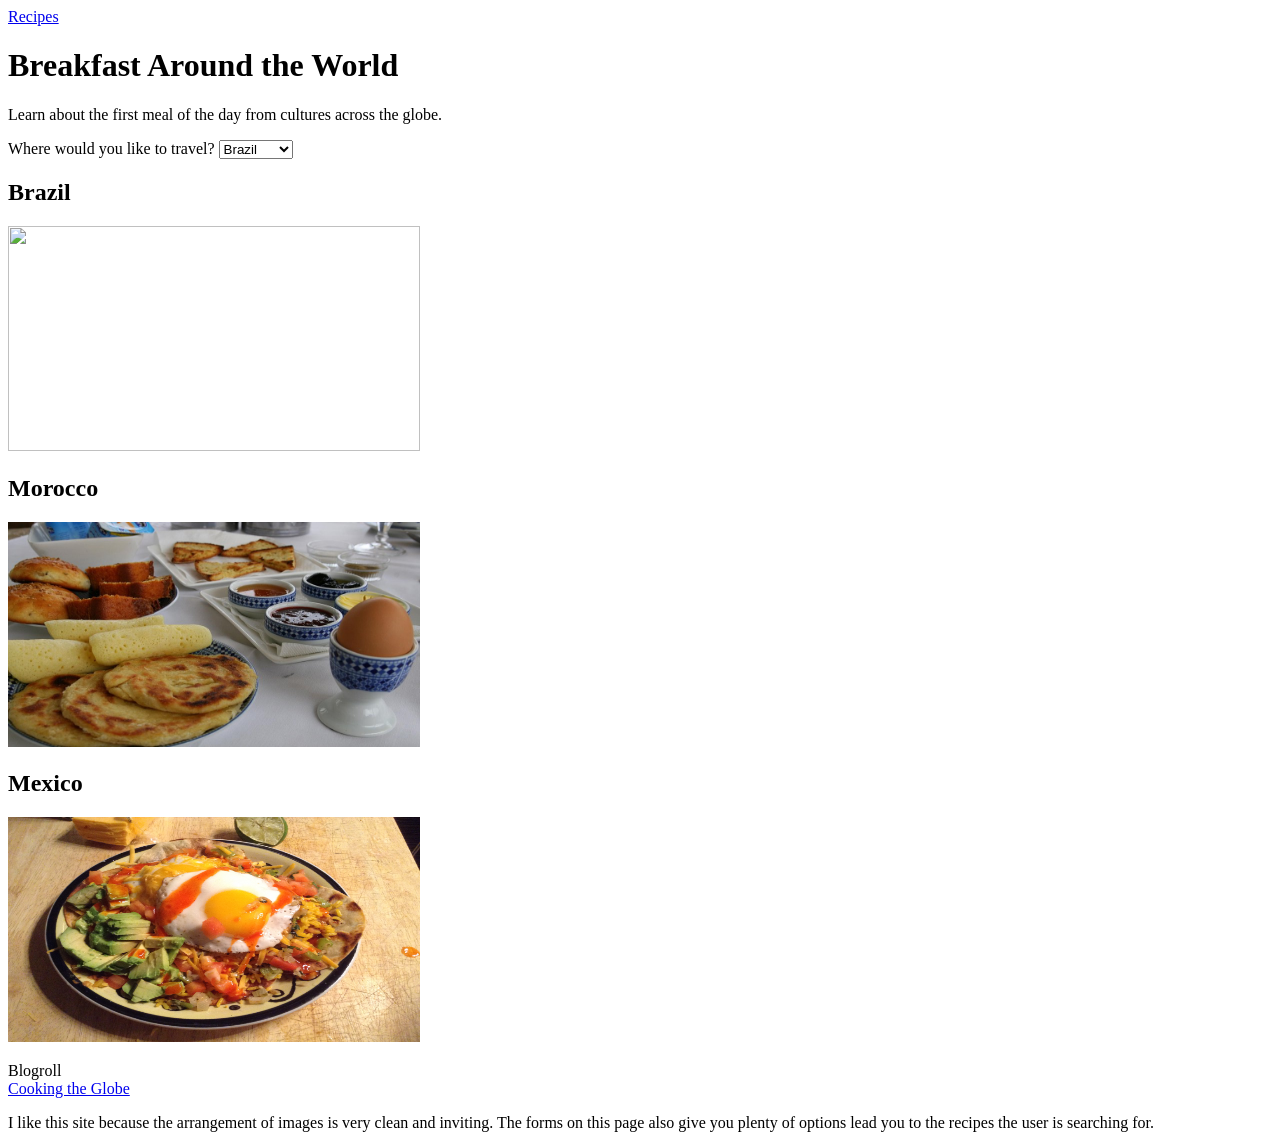
==== index.html @ 8ce682dc "add a link to another related site and some text to describe it" ====
<!DOCTYPE html>
<html>
<head>
<nav> <a href ="recipes.html"> Recipes</a></nav>
	<title>Breakfast Around the World</title>	
	<h1>Breakfast Around the World</h1>
</head>
<body>
<p>
Learn about the first meal of the day from cultures across the globe.
<form name = "breakfast" action = "https://httpbin.org/post" method = "post">
<div>
<label>Where would you like to travel?</label>
	<select name = "country">
		<option value ="Brazil">Brazil</option>
		<option value ="Morocco">Morocco</option>
		<option value = "Mexico">Mexico</option>
	</select>
</div>
</form>

	<div>
<h2>Brazil </h2>
</div>
<div>
<img src="http://cookingtheglobe.com/wp-content/uploads/2016/04/brazilian-breakfast.jpg" height="225" width="412">
</div>


	<div>
<h2>Morocco</h2> </div>
<div>
<img src="BATW/Moroccan-Breakfast.jpg.824x0_q85.jpg"height="225" width="412"> 
</div>
<div>
<h2>Mexico</h2></div>
<div>
<img src="BATW/Mexican-breakfast.jpg"height="225" width="412">
</div>
</p>
Blogroll
<div><a href="view-source:http://cookingtheglobe.com/recipe-index/?_sft_meal-type=breakfast&sf_paged=2">Cooking the Globe </a> </div>
<div> <p>I like this site because the arrangement of images is very clean and inviting. The forms on this page also give you plenty of options lead you to the recipes the user is searching for. </p></div>
</body>
</html>
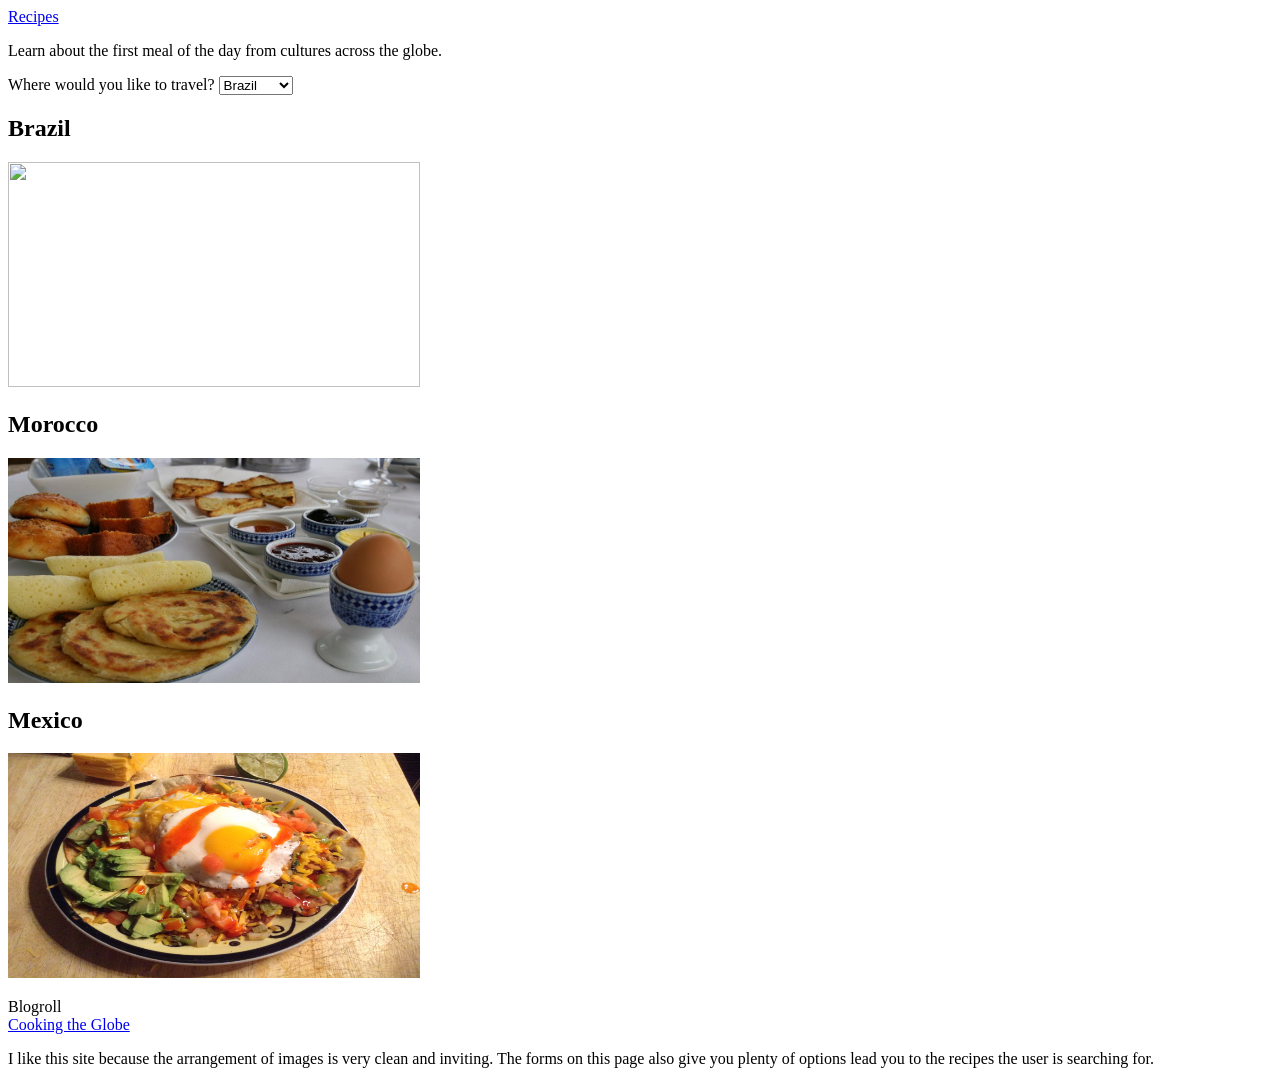
==== commit 2e3fec30: "link the css stylesheet" ====
--- a/index.html
+++ b/index.html
@@ -1,11 +1,13 @@
 <!DOCTYPE html>
 <html>
 <head>
-<nav> <a href ="recipes.html"> Recipes</a></nav>
-	<title>Breakfast Around the World</title>	
-	<h1>Breakfast Around the World</h1>
+<title>Breakfast Around the World</title>	
+
+	<link rel= "stylesheet" type ="text/css" href="style.css">
 </head>
 <body>
+
+<nav> <a href ="recipes.html"> Recipes</a></nav>
 <p>
 Learn about the first meal of the day from cultures across the globe.
 <form name = "breakfast" action = "https://httpbin.org/post" method = "post">
@@ -23,23 +25,23 @@
 <h2>Brazil </h2>
 </div>
 <div>
-<img src="http://cookingtheglobe.com/wp-content/uploads/2016/04/brazilian-breakfast.jpg" height="225" width="412">
+<img src="http://cookingtheglobe.com/wp-content/uploads/2016/04/brazilian-breakfast.jpg" height= "225" width= "412">
 </div>
 
 
 	<div>
 <h2>Morocco</h2> </div>
 <div>
-<img src="BATW/Moroccan-Breakfast.jpg.824x0_q85.jpg"height="225" width="412"> 
+<img src="BATW/Moroccan-Breakfast.jpg.824x0_q85.jpg" height="225" width="412"> 
 </div>
 <div>
 <h2>Mexico</h2></div>
 <div>
-<img src="BATW/Mexican-breakfast.jpg"height="225" width="412">
+<img src="BATW/Mexican-breakfast.jpg" height="225" width="412">
 </div>
 </p>
 Blogroll
-<div><a href="view-source:http://cookingtheglobe.com/recipe-index/?_sft_meal-type=breakfast&sf_paged=2">Cooking the Globe </a> </div>
+<div><a href="http://cookingtheglobe.com/recipe-index/?_sft_meal-type=breakfast&sf_paged=2">Cooking the Globe </a> </div>
 <div> <p>I like this site because the arrangement of images is very clean and inviting. The forms on this page also give you plenty of options lead you to the recipes the user is searching for. </p></div>
 </body>
 </html>
--- a/style.css
+++ b/style.css
@@ -0,0 +1,3 @@
+h1 {
+	color : green;
+}
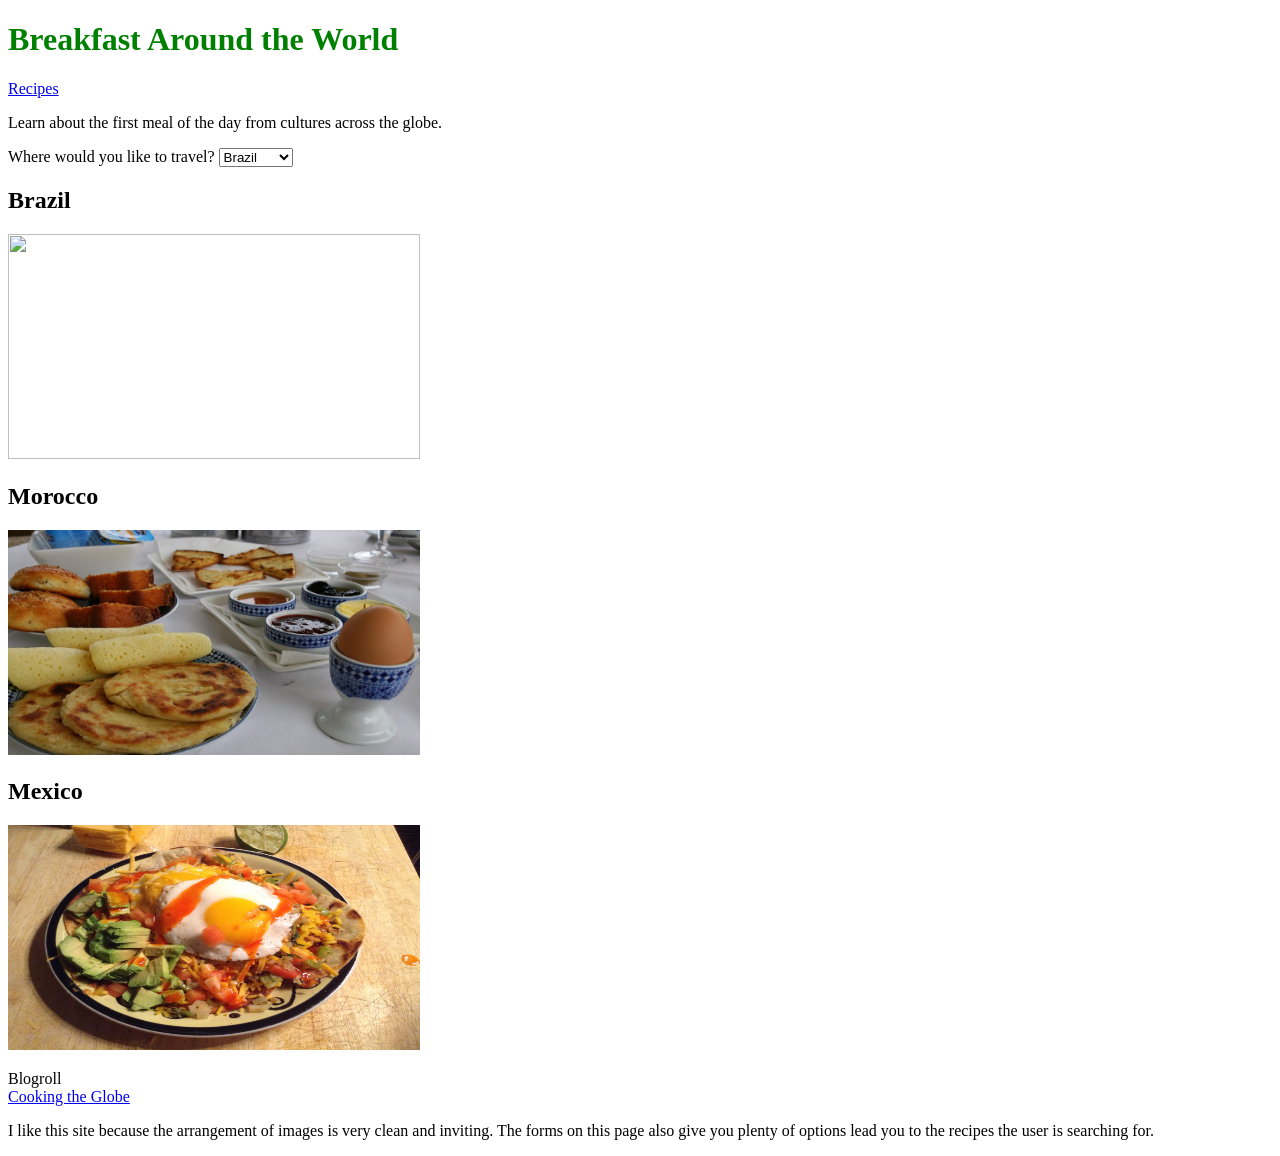
==== commit 37ffca90: "add css stylesheet to all pages" ====
--- a/index.html
+++ b/index.html
@@ -5,8 +5,8 @@
 
 	<link rel= "stylesheet" type ="text/css" href="style.css">
 </head>
+<h1>Breakfast Around the World</h1>	
 <body>
-
 <nav> <a href ="recipes.html"> Recipes</a></nav>
 <p>
 Learn about the first meal of the day from cultures across the globe.
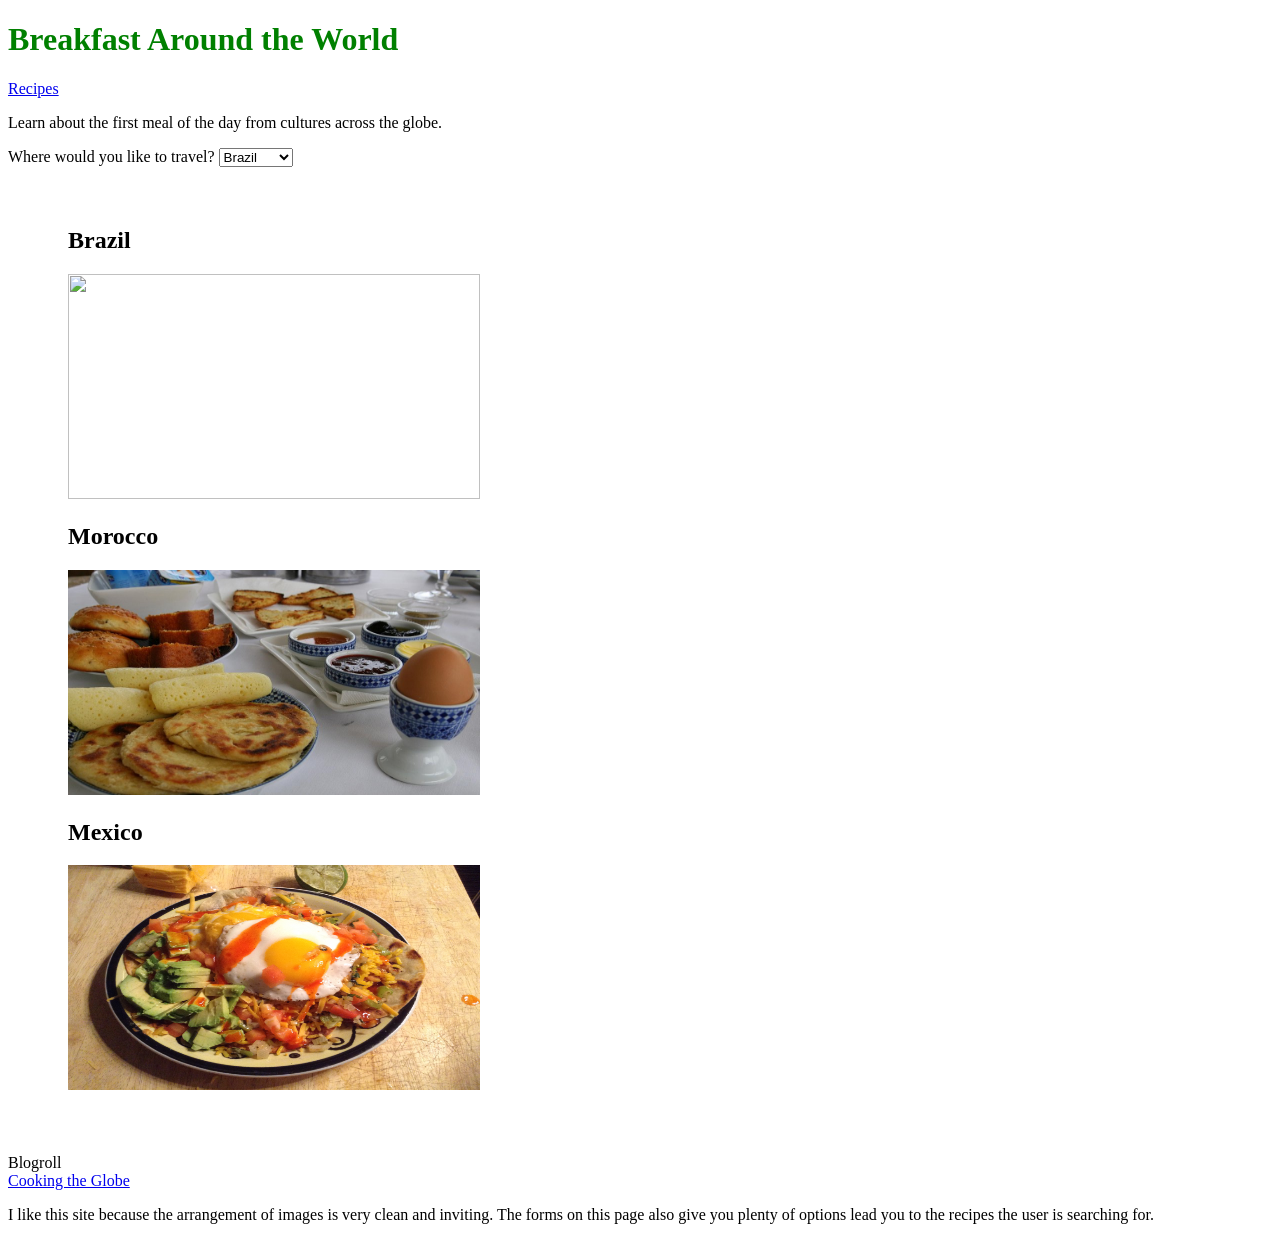
==== commit 7d56e16f: "add styles to homepage and recipe page" ====
--- a/index.html
+++ b/index.html
@@ -20,7 +20,7 @@
 	</select>
 </div>
 </form>
-
+<section class = "preview">
 	<div>
 <h2>Brazil </h2>
 </div>
@@ -39,6 +39,7 @@
 <div>
 <img src="BATW/Mexican-breakfast.jpg" height="225" width="412">
 </div>
+</section>
 </p>
 Blogroll
 <div><a href="http://cookingtheglobe.com/recipe-index/?_sft_meal-type=breakfast&sf_paged=2">Cooking the Globe </a> </div>
--- a/style.css
+++ b/style.css
@@ -1,3 +1,13 @@
 h1 {
 	color : green;
+}
+.Pao {
+	font-family: georgia;
+	font-weight: bold;
+ border: 4px solid black;
+ display: inline-block;
+ padding: 10px;
+}
+.preview {
+	margin: 60px;
 }
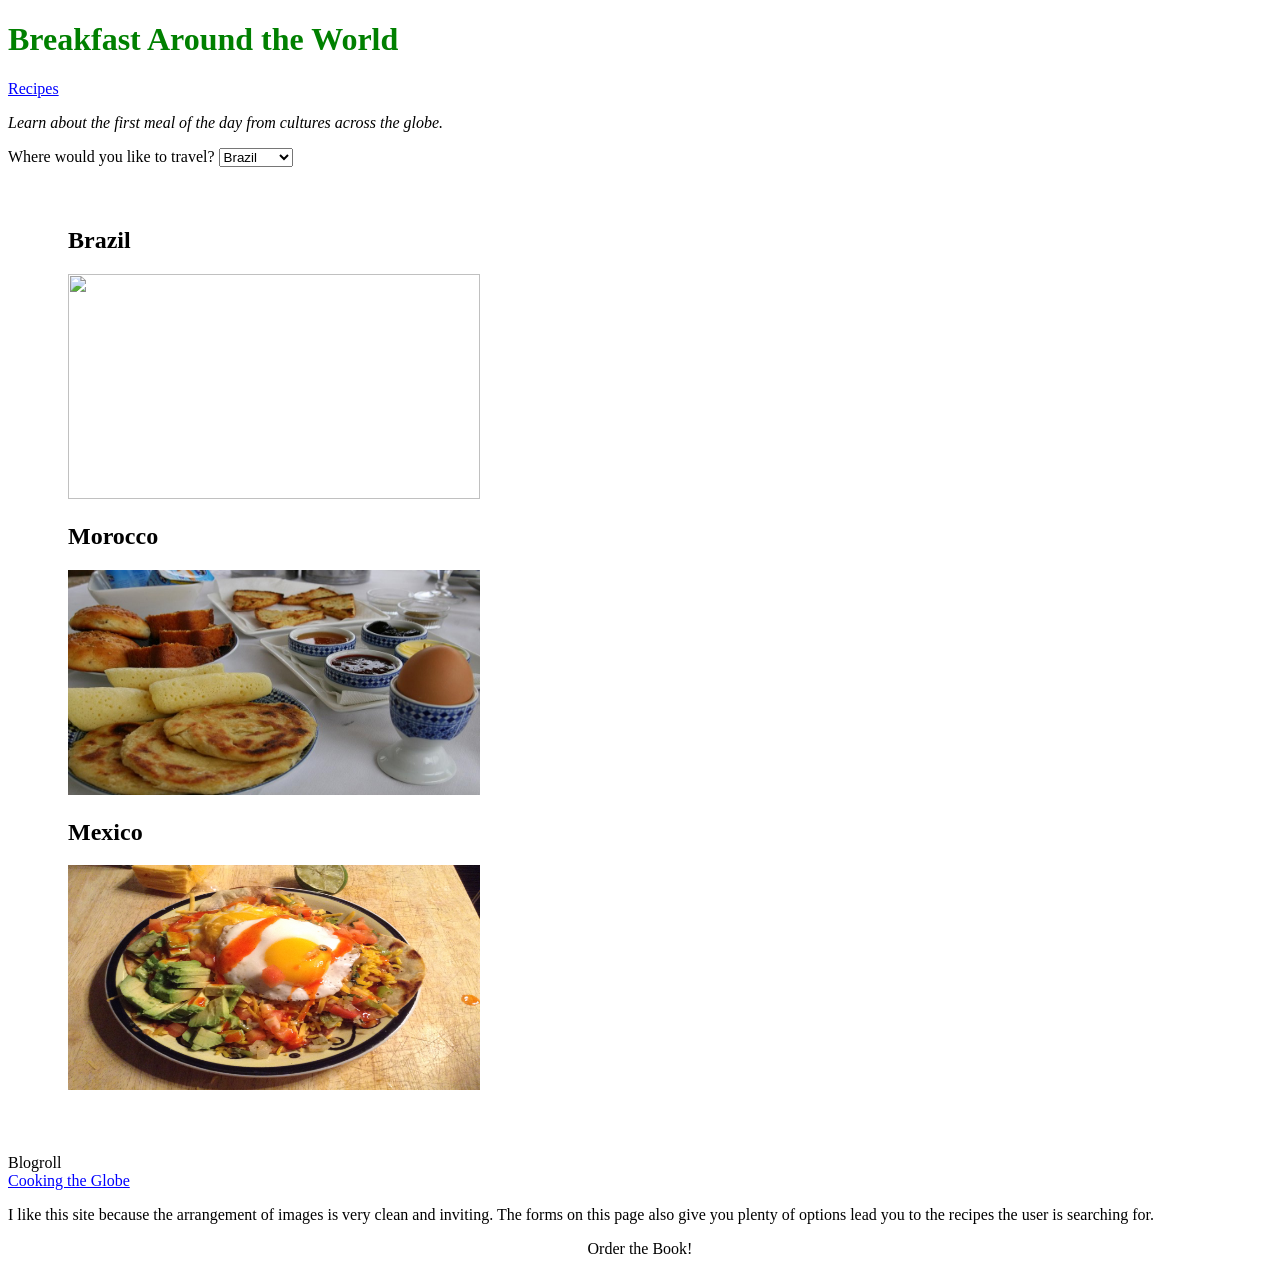
==== commit d42b76bb: "add additional CSS elements" ====
--- a/index.html
+++ b/index.html
@@ -1,14 +1,14 @@
 <!DOCTYPE html>
 <html>
 <head>
-<title>Breakfast Around the World</title>	
+<title>BATW</title>	
 
 	<link rel= "stylesheet" type ="text/css" href="style.css">
 </head>
+<body>
 <h1>Breakfast Around the World</h1>	
-<body>
 <nav> <a href ="recipes.html"> Recipes</a></nav>
-<p>
+<p id="description">
 Learn about the first meal of the day from cultures across the globe.
 <form name = "breakfast" action = "https://httpbin.org/post" method = "post">
 <div>
@@ -16,7 +16,7 @@
 	<select name = "country">
 		<option value ="Brazil">Brazil</option>
 		<option value ="Morocco">Morocco</option>
-		<option value = "Mexico">Mexico</option>
+		<option value ="Mexico">Mexico</option>
 	</select>
 </div>
 </form>
@@ -24,18 +24,19 @@
 	<div>
 <h2>Brazil </h2>
 </div>
-<div>
-<img src="http://cookingtheglobe.com/wp-content/uploads/2016/04/brazilian-breakfast.jpg" height= "225" width= "412">
-</div>
+	<div>
+		<img src="http://cookingtheglobe.com/wp-content/uploads/2016/04/brazilian-breakfast.jpg" height= "225" width= "412">
+	</div>
 
 
 	<div>
 <h2>Morocco</h2> </div>
-<div>
-<img src="BATW/Moroccan-Breakfast.jpg.824x0_q85.jpg" height="225" width="412"> 
-</div>
-<div>
-<h2>Mexico</h2></div>
+	<div>
+		<img src="BATW/Moroccan-Breakfast.jpg.824x0_q85.jpg" height="225" width="412"> 
+	</div>
+	<div>
+		<h2>Mexico</h2>
+	</div>
 <div>
 <img src="BATW/Mexican-breakfast.jpg" height="225" width="412">
 </div>
@@ -45,4 +46,7 @@
 <div><a href="http://cookingtheglobe.com/recipe-index/?_sft_meal-type=breakfast&sf_paged=2">Cooking the Globe </a> </div>
 <div> <p>I like this site because the arrangement of images is very clean and inviting. The forms on this page also give you plenty of options lead you to the recipes the user is searching for. </p></div>
 </body>
+	<footer>
+	Order the Book!
+	</footer>
 </html>
--- a/style.css
+++ b/style.css
@@ -7,7 +7,29 @@
  border: 4px solid black;
  display: inline-block;
  padding: 10px;
+
+ background-image: url("http://i41.tinypic.com/64gzuh.jpg")
 }
 .preview {
 	margin: 60px;
-}+}
+footer {
+	text-align: center;
+}
+a:link {
+	color: blue;
+}
+a:visited {
+	color: green;
+}
+a:hover {
+	color: purple;
+}
+#description {
+	font-style: italic;
+}
+@media screen and (max-width: 500px){ 
+	body {
+		{width: 200px; float: right;}
+	}
+ }
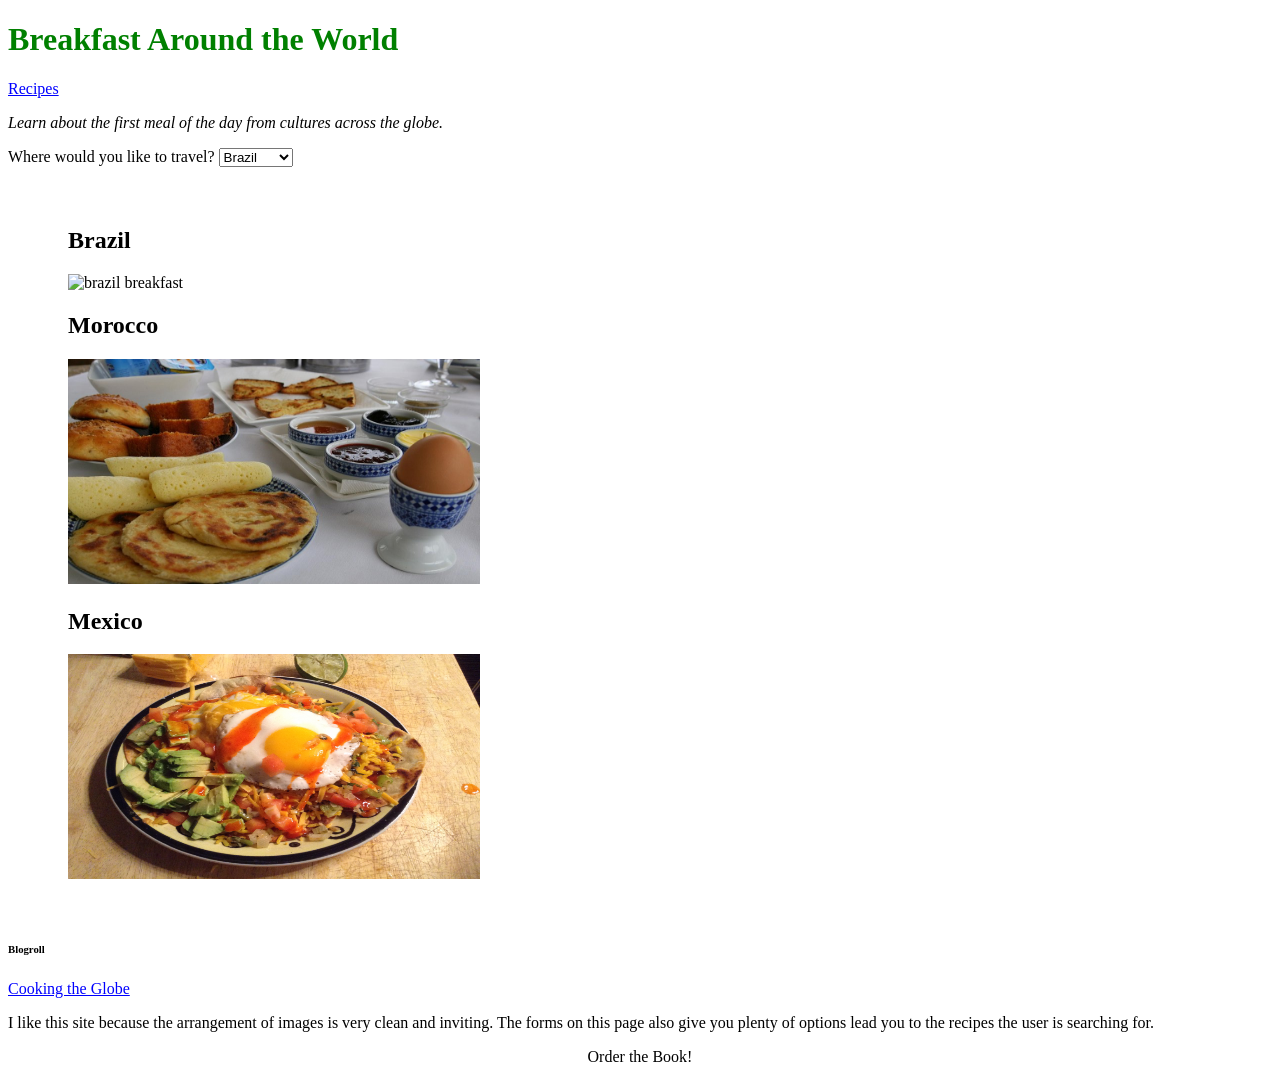
==== commit 91ccb03e: "make responsive recipe page" ====
--- a/index.html
+++ b/index.html
@@ -25,28 +25,30 @@
 <h2>Brazil </h2>
 </div>
 	<div>
-		<img src="http://cookingtheglobe.com/wp-content/uploads/2016/04/brazilian-breakfast.jpg" height= "225" width= "412">
+		<img src="http://cookingtheglobe.com/wp-content/uploads/2016/04/brazilian-breakfast.jpg" alt= "brazil breakfast" height= "225" width= "412">
 	</div>
 
 
 	<div>
 <h2>Morocco</h2> </div>
 	<div>
-		<img src="BATW/Moroccan-Breakfast.jpg.824x0_q85.jpg" height="225" width="412"> 
+		<img src="BATW/Moroccan-Breakfast.jpg.824x0_q85.jpg" alt = "morocco breakfast" height="225" width="412"> 
 	</div>
 	<div>
 		<h2>Mexico</h2>
 	</div>
 <div>
-<img src="BATW/Mexican-breakfast.jpg" height="225" width="412">
+<img src="BATW/Mexican-breakfast.jpg" alt = "mexico breakfast" height="225" width="412">
 </div>
 </section>
-</p>
-Blogroll
+<section> 
+<h6>Blogroll</h6>
 <div><a href="http://cookingtheglobe.com/recipe-index/?_sft_meal-type=breakfast&sf_paged=2">Cooking the Globe </a> </div>
 <div> <p>I like this site because the arrangement of images is very clean and inviting. The forms on this page also give you plenty of options lead you to the recipes the user is searching for. </p></div>
-</body>
-	<footer>
+</section>
+<footer>
 	Order the Book!
 	</footer>
+	</body>
+	
 </html>
--- a/style.css
+++ b/style.css
@@ -15,7 +15,9 @@
 }
 footer {
 	text-align: center;
+
 }
+
 a:link {
 	color: blue;
 }
@@ -29,7 +31,14 @@
 	font-style: italic;
 }
 @media screen and (max-width: 500px){ 
-	body {
-		{width: 200px; float: right;}
+	section {
+		width: 100%;
+		display: block;
+		float: left;
 	}
- }+ }
+ @media screen and (max-width: 500px){ 
+	img {
+		width: 100%;
+		display: block;
+		float: left;
